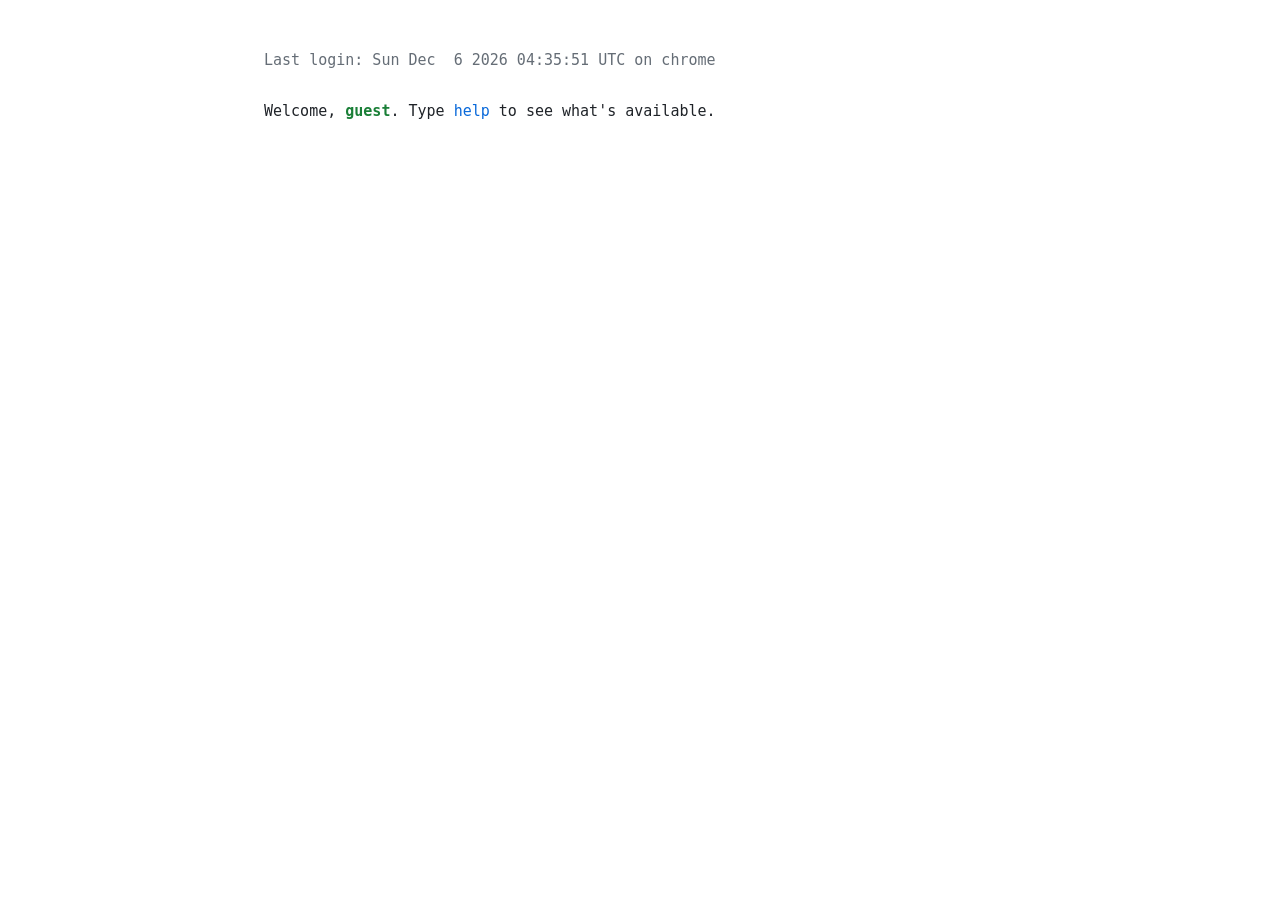
==== cli/index.html @ 6657c668 "[+] Initial commit" ====
<!DOCTYPE html>
<html lang="en">
<head>
    <meta charset="UTF-8" />
    <meta name="viewport" content="width=device-width, initial-scale=1.0" />
    <meta name="description" content="Terminal-style portfolio of Kiran Crooks — designer &amp; software engineer in Suffolk, UK." />
    <meta name="color-scheme" content="dark light" />
    <meta name="theme-color" media="(prefers-color-scheme: dark)" content="#0a0e14" />
    <meta name="theme-color" media="(prefers-color-scheme: light)" content="#ffffff" />
    <meta http-equiv="Content-Security-Policy" content="default-src 'self'; script-src 'self'; style-src 'self'; img-src 'self' data:" />
    <meta property="og:type" content="website" />
    <meta property="og:title" content="kiran.zip · portfolio" />
    <meta property="og:description" content="Terminal-style portfolio of Kiran Crooks — designer &amp; software engineer." />
    <meta property="og:url" content="https://lab.kiran.zip/cli/" />
    <meta name="twitter:card" content="summary" />
    <link rel="canonical" href="https://lab.kiran.zip/cli/" />
    <title>kiran.zip · portfolio</title>
    <link rel="icon" href="data:image/svg+xml,<svg xmlns='http://www.w3.org/2000/svg' viewBox='0 0 100 100'><text y='.9em' font-size='80'>⌨️</text></svg>" />
    <link rel="stylesheet" href="style.css" />
</head>
<body>
<main id="terminal">
    <div id="output" role="log" aria-live="polite"></div>
    <div class="cmdline" id="live-line" hidden>
        <input id="cmd" type="text" disabled readonly autocomplete="off" autocapitalize="none" autocorrect="off" spellcheck="false" enterkeyhint="send" aria-label="Type a command" />
        <span class="cursor" aria-hidden="true"></span>
    </div>
    <noscript>
        <div class="noscript">
            <h1>Kiran Crooks</h1>
            <p>Designer &amp; Software Engineer · Suffolk, UK</p>
            <p>This portfolio is a tiny terminal and needs JavaScript to boot. In the meantime:</p>
            <ul>
                <li><a href="mailto:hey@kiran.zip">hey@kiran.zip</a></li>
                <li><a href="https://github.com/kiranzip" rel="noopener">GitHub ↗</a></li>
                <li><a href="https://linkedin.com/in/kiranzip" rel="noopener">LinkedIn ↗</a></li>
                <li><a href="https://twitter.com/kiranzip" rel="noopener">Twitter ↗</a></li>
            </ul>
        </div>
    </noscript>
</main>
<script src="config.js"></script>
<script src="script.js"></script>
</body>
</html>
---- cli/style.css ----
:root {
    --bg: #0a0e14;
    --text: #b9c4d2;
    --dim: #717b8f;
    --green: #7ee787;
    --cyan: #79c0ff;
    --amber: #e3b341;
    --red: #ff7b72;
    color-scheme: dark light;
}

@media (prefers-color-scheme: light) {
    :root {
        --bg: #ffffff;
        --text: #1f2328;
        --dim: #656d76;
        --green: #1a7f37;
        --cyan: #0969da;
        --amber: #9a6700;
        --red: #cf222e;
    }
    ::-webkit-scrollbar-thumb { background: #d0d4da; }
}

* { box-sizing: border-box; margin: 0; padding: 0; }

body {
    background: var(--bg);
    color: var(--text);
    font-family: ui-monospace, SFMono-Regular, Menlo, Consolas, monospace;
    font-size: 15px;
    line-height: 1.7;
    -webkit-font-smoothing: antialiased;
}

::selection { background: var(--green); color: var(--bg); }


::-webkit-scrollbar { width: 10px; }
::-webkit-scrollbar-thumb { background: #232b3a; border-radius: 5px; }
::-webkit-scrollbar-track { background: transparent; }

#terminal { max-width: 800px; margin: 0 auto; padding: 48px 24px calc(120px + env(safe-area-inset-bottom)); }

#output > div { white-space: pre-wrap; word-break: break-word; }
#output > div:empty { height: 1.7em; }
.anim { font: inherit; white-space: pre; line-height: 1.25; }
.board, .fish { display: grid; }
.board > span, .fish > span { height: 1em; line-height: 1em; text-align: center; overflow: hidden; }

.dim    { color: var(--dim); }
.accent { color: var(--green); }
.cyan   { color: var(--cyan); }
.amber  { color: var(--amber); }
.red    { color: var(--red); }

a { color: var(--cyan); text-decoration: none; }
a:hover { text-decoration: underline; }

.section { display: block; color: var(--amber); font-weight: 700; }

.prompt { white-space: nowrap; user-select: none; }
.p-user { color: var(--green); font-weight: 700; }
.p-host { color: var(--cyan); }
.p-path { color: var(--dim); }

.cmdline { position: relative; display: flex; gap: .6em; align-items: baseline; }
.cmdline[hidden] { display: none; }

#cmd {
    flex: 1; min-width: 0;
    background: none; border: none; outline: none;
    font: inherit; color: var(--text);
    caret-color: var(--green);
}

.cursor {
    position: absolute; top: 50%; transform: translateY(-50%);
    left: 0; width: .62em; height: 1.5em;
    background: var(--green);
    visibility: hidden;
    animation: blink 1.06s infinite;
}
#cmd:focus + .cursor { display: none; }
@keyframes blink { 0%, 49% { opacity: 1; } 50%, 100% { opacity: 0; } }

@media (max-width: 768px) {
    body { font-size: 16px; }
    #terminal { padding: 28px 16px calc(90px + env(safe-area-inset-bottom)); }
}

@media (prefers-reduced-motion: reduce) {
    .cursor { animation: none; }
}

.noscript h1 { font-size: 1.3em; color: var(--green); margin-bottom: .4em; }
.noscript p { margin-bottom: .8em; }
.noscript ul { list-style: none; display: flex; flex-wrap: wrap; gap: .5em 2em; }
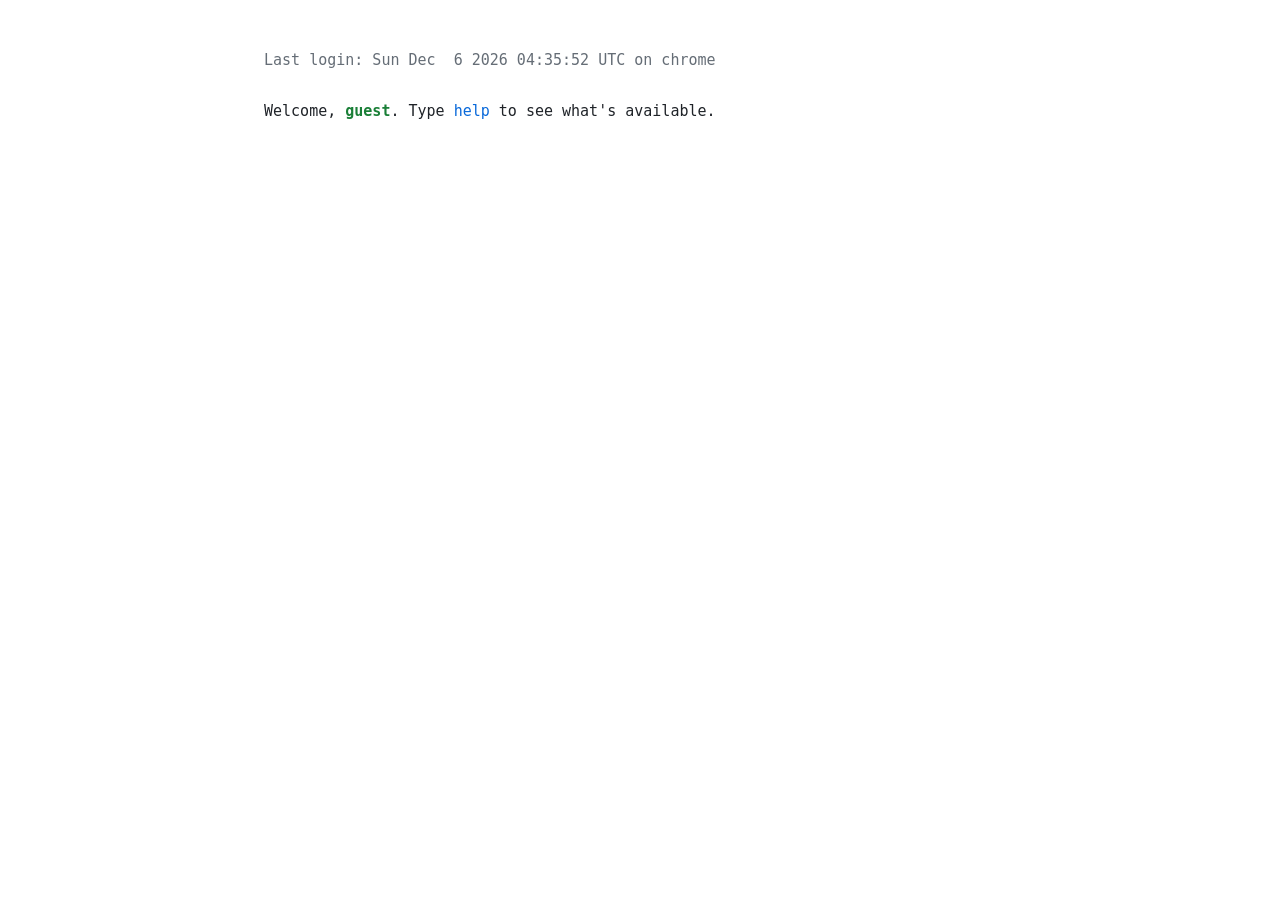
==== commit 6c6f02e6: "[-] Revert some mobile fixes" ====
--- a/cli/index.html
+++ b/cli/index.html
@@ -2,7 +2,7 @@
 <html lang="en">
 <head>
     <meta charset="UTF-8" />
-    <meta name="viewport" content="width=device-width, initial-scale=1.0" />
+    <meta name="viewport" content="width=device-width, initial-scale=1.0, interactive-widget=resizes-content" />
     <meta name="description" content="Terminal-style portfolio of Kiran Crooks — designer &amp; software engineer in Suffolk, UK." />
     <meta name="color-scheme" content="dark light" />
     <meta name="theme-color" media="(prefers-color-scheme: dark)" content="#0a0e14" />
